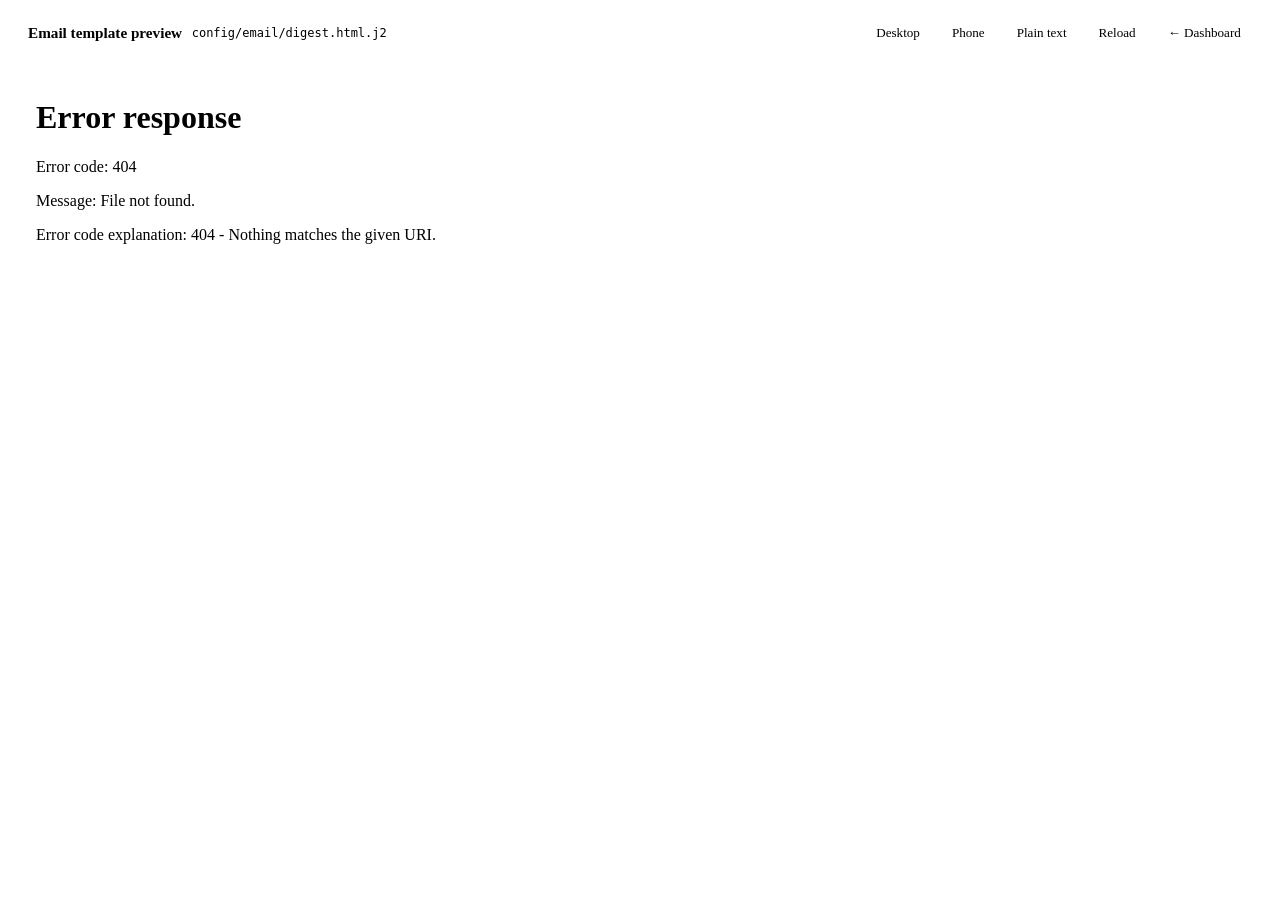
==== src/coldstart/web/static/preview.html @ f348ca70 "Module 24: the email layout is an editable file with a live preview The digest was built entirely in" ====
<!doctype html>
<html lang="en">
<head>
  <meta charset="utf-8">
  <meta name="viewport" content="width=device-width, initial-scale=1">
  <title>Email template preview</title>
  <link rel="stylesheet" href="/static/styles.css">
  <style>
    .bar { display:flex; align-items:center; gap:.6rem; flex-wrap:wrap;
           padding:.7rem 1.25rem; background:var(--panel);
           border-bottom:1px solid var(--border); }
    .bar h1 { font-size:.95rem; margin:0; }
    .bar .path { font:12px ui-monospace,SFMono-Regular,Menlo,monospace; color:var(--muted); }
    .bar button, .bar a.btn { background:var(--panel); color:var(--text);
           border:1px solid var(--border); border-radius:6px; padding:.35rem .7rem;
           font:inherit; font-size:.82rem; cursor:pointer; text-decoration:none; }
    .bar button.on { border-color:var(--accent); color:var(--accent); }
    .stage { padding:1.25rem; display:flex; justify-content:center; }
    iframe { border:1px solid var(--border); border-radius:8px; background:#fff;
             width:100%; height:calc(100vh - 130px); transition:width .15s ease; }
    iframe.phone { width:390px; }
    .saved { color:#22c55e; font-size:.8rem; opacity:0; transition:opacity .2s; }
    .saved.show { opacity:1; }
  </style>
</head>
<body>
  <div class="bar">
    <h1>Email template preview</h1>
    <span class="path">config/email/digest.html.j2</span>
    <span class="spacer" style="flex:1"></span>
    <span id="saved" class="saved">reloaded</span>
    <button id="w-desktop" class="on" type="button">Desktop</button>
    <button id="w-phone" type="button">Phone</button>
    <button id="w-text" type="button">Plain text</button>
    <button id="reload" type="button">Reload</button>
    <a class="btn" href="/">← Dashboard</a>
  </div>
  <div class="stage"><iframe id="frame" src="/preview/email/render"></iframe></div>

<script>
"use strict";
const frame = document.getElementById("frame");
const saved = document.getElementById("saved");
let fmt = "html";

function refresh() {
  frame.src = `/preview/email/render?fmt=${fmt}&t=${Date.now()}`;
  saved.classList.add("show");
  setTimeout(() => saved.classList.remove("show"), 900);
}

function setWidth(phone) {
  frame.classList.toggle("phone", phone);
  document.getElementById("w-desktop").classList.toggle("on", !phone);
  document.getElementById("w-phone").classList.toggle("on", phone);
}

document.getElementById("w-desktop").onclick = () => setWidth(false);
document.getElementById("w-phone").onclick = () => setWidth(true);
document.getElementById("reload").onclick = refresh;
document.getElementById("w-text").onclick = e => {
  fmt = fmt === "text" ? "html" : "text";
  e.target.classList.toggle("on", fmt === "text");
  refresh();
};

// This is the "realtime" part: poll the mtime of everything in config/email/
// and reload the frame the moment you save. Cheap — it's a stat() call.
let version = null;
setInterval(async () => {
  try {
    const { version: v } = await fetch("/api/preview/version").then(r => r.json());
    if (version !== null && v !== version) refresh();
    version = v;
  } catch { /* daemon restarting; the next tick picks it up */ }
}, 1000);
</script>
</body>
</html>
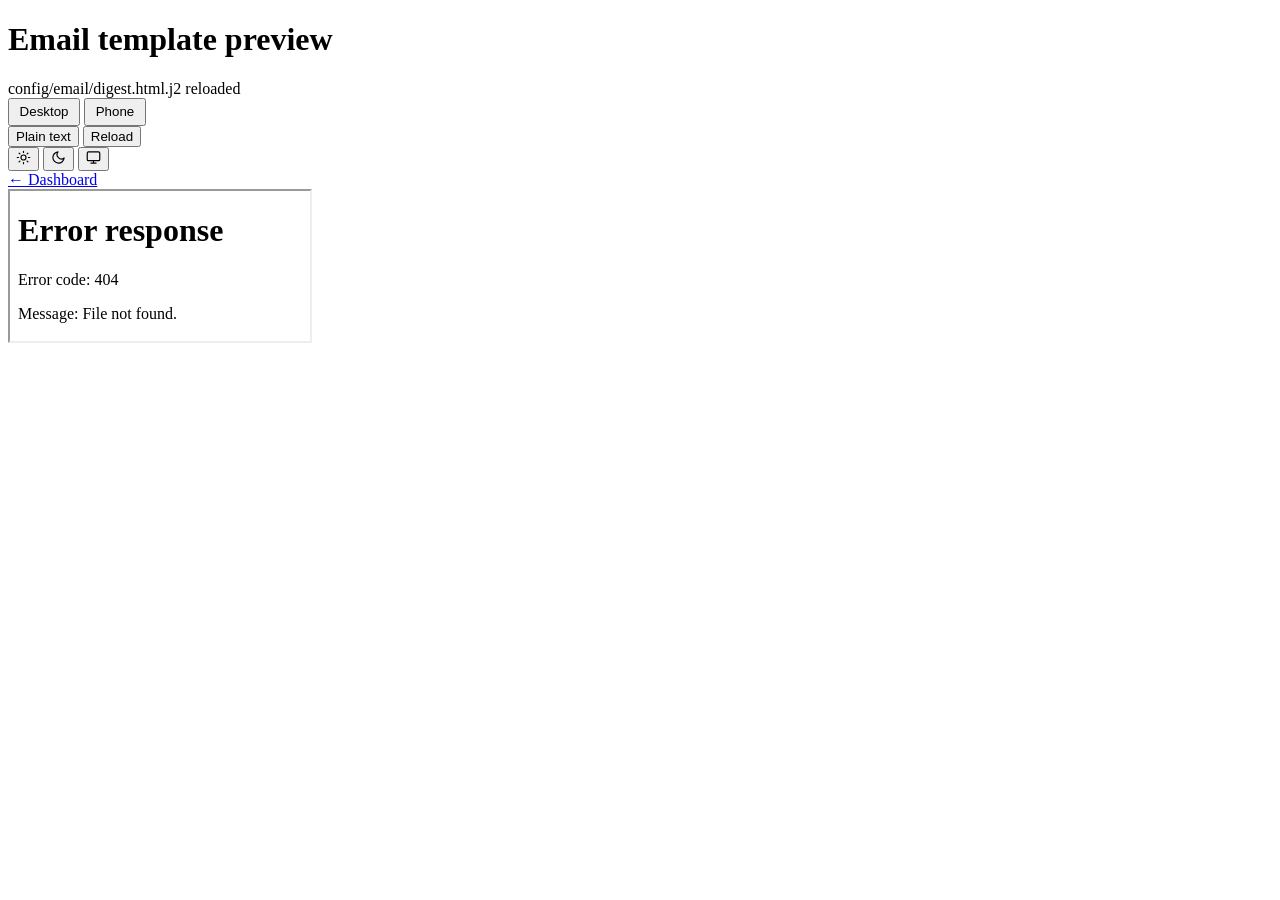
==== commit 9201533c: "Dashboard visual pass, with a real light/dark/system control The dashboard followed the system theme" ====
--- a/src/coldstart/web/static/preview.html
+++ b/src/coldstart/web/static/preview.html
@@ -4,24 +4,11 @@
   <meta charset="utf-8">
   <meta name="viewport" content="width=device-width, initial-scale=1">
   <title>Email template preview</title>
+  <script>
+    (() => { const t = localStorage.getItem("coldstart-theme");
+             if (t === "light" || t === "dark") document.documentElement.dataset.theme = t; })();
+  </script>
   <link rel="stylesheet" href="/static/styles.css">
-  <style>
-    .bar { display:flex; align-items:center; gap:.6rem; flex-wrap:wrap;
-           padding:.7rem 1.25rem; background:var(--panel);
-           border-bottom:1px solid var(--border); }
-    .bar h1 { font-size:.95rem; margin:0; }
-    .bar .path { font:12px ui-monospace,SFMono-Regular,Menlo,monospace; color:var(--muted); }
-    .bar button, .bar a.btn { background:var(--panel); color:var(--text);
-           border:1px solid var(--border); border-radius:6px; padding:.35rem .7rem;
-           font:inherit; font-size:.82rem; cursor:pointer; text-decoration:none; }
-    .bar button.on { border-color:var(--accent); color:var(--accent); }
-    .stage { padding:1.25rem; display:flex; justify-content:center; }
-    iframe { border:1px solid var(--border); border-radius:8px; background:#fff;
-             width:100%; height:calc(100vh - 130px); transition:width .15s ease; }
-    iframe.phone { width:390px; }
-    .saved { color:#22c55e; font-size:.8rem; opacity:0; transition:opacity .2s; }
-    .saved.show { opacity:1; }
-  </style>
 </head>
 <body>
   <div class="bar">
@@ -29,14 +16,33 @@
     <span class="path">config/email/digest.html.j2</span>
     <span class="spacer" style="flex:1"></span>
     <span id="saved" class="saved">reloaded</span>
-    <button id="w-desktop" class="on" type="button">Desktop</button>
-    <button id="w-phone" type="button">Phone</button>
-    <button id="w-text" type="button">Plain text</button>
-    <button id="reload" type="button">Reload</button>
+    <div class="seg" role="group" aria-label="Preview width">
+      <button id="w-desktop" type="button" aria-pressed="true" style="min-width:auto;padding:.28rem .6rem;">Desktop</button>
+      <button id="w-phone" type="button" aria-pressed="false" style="min-width:auto;padding:.28rem .6rem;">Phone</button>
+    </div>
+    <button id="w-text" class="btn" type="button" aria-pressed="false">Plain text</button>
+    <button id="reload" class="btn" type="button">Reload</button>
+    <div class="seg" role="group" aria-label="Colour theme">
+      <button type="button" data-theme-choice="light" aria-pressed="false" aria-label="Light theme" title="Light">
+        <svg width="15" height="15" viewBox="0 0 24 24" fill="none" stroke="currentColor" stroke-width="1.9"
+             stroke-linecap="round" stroke-linejoin="round" aria-hidden="true"><circle cx="12" cy="12" r="4"/>
+        <path d="M12 2v2M12 20v2M4.9 4.9l1.4 1.4M17.7 17.7l1.4 1.4M2 12h2M20 12h2M4.9 19.1l1.4-1.4M17.7 6.3l1.4-1.4"/></svg>
+      </button>
+      <button type="button" data-theme-choice="dark" aria-pressed="false" aria-label="Dark theme" title="Dark">
+        <svg width="15" height="15" viewBox="0 0 24 24" fill="none" stroke="currentColor" stroke-width="1.9"
+             stroke-linecap="round" stroke-linejoin="round" aria-hidden="true"><path d="M21 12.8A9 9 0 1 1 11.2 3a7 7 0 0 0 9.8 9.8Z"/></svg>
+      </button>
+      <button type="button" data-theme-choice="system" aria-pressed="false" aria-label="Match system theme" title="System">
+        <svg width="15" height="15" viewBox="0 0 24 24" fill="none" stroke="currentColor" stroke-width="1.9"
+             stroke-linecap="round" stroke-linejoin="round" aria-hidden="true"><rect x="2" y="3" width="20" height="14" rx="2"/>
+        <path d="M8 21h8M12 17v4"/></svg>
+      </button>
+    </div>
     <a class="btn" href="/">← Dashboard</a>
   </div>
   <div class="stage"><iframe id="frame" src="/preview/email/render"></iframe></div>
 
+<script src="/static/theme.js"></script>
 <script>
 "use strict";
 const frame = document.getElementById("frame");
@@ -51,8 +57,8 @@
 
 function setWidth(phone) {
   frame.classList.toggle("phone", phone);
-  document.getElementById("w-desktop").classList.toggle("on", !phone);
-  document.getElementById("w-phone").classList.toggle("on", phone);
+  document.getElementById("w-desktop").setAttribute("aria-pressed", String(!phone));
+  document.getElementById("w-phone").setAttribute("aria-pressed", String(phone));
 }
 
 document.getElementById("w-desktop").onclick = () => setWidth(false);
@@ -60,7 +66,7 @@
 document.getElementById("reload").onclick = refresh;
 document.getElementById("w-text").onclick = e => {
   fmt = fmt === "text" ? "html" : "text";
-  e.target.classList.toggle("on", fmt === "text");
+  e.currentTarget.setAttribute("aria-pressed", String(fmt === "text"));
   refresh();
 };
 
